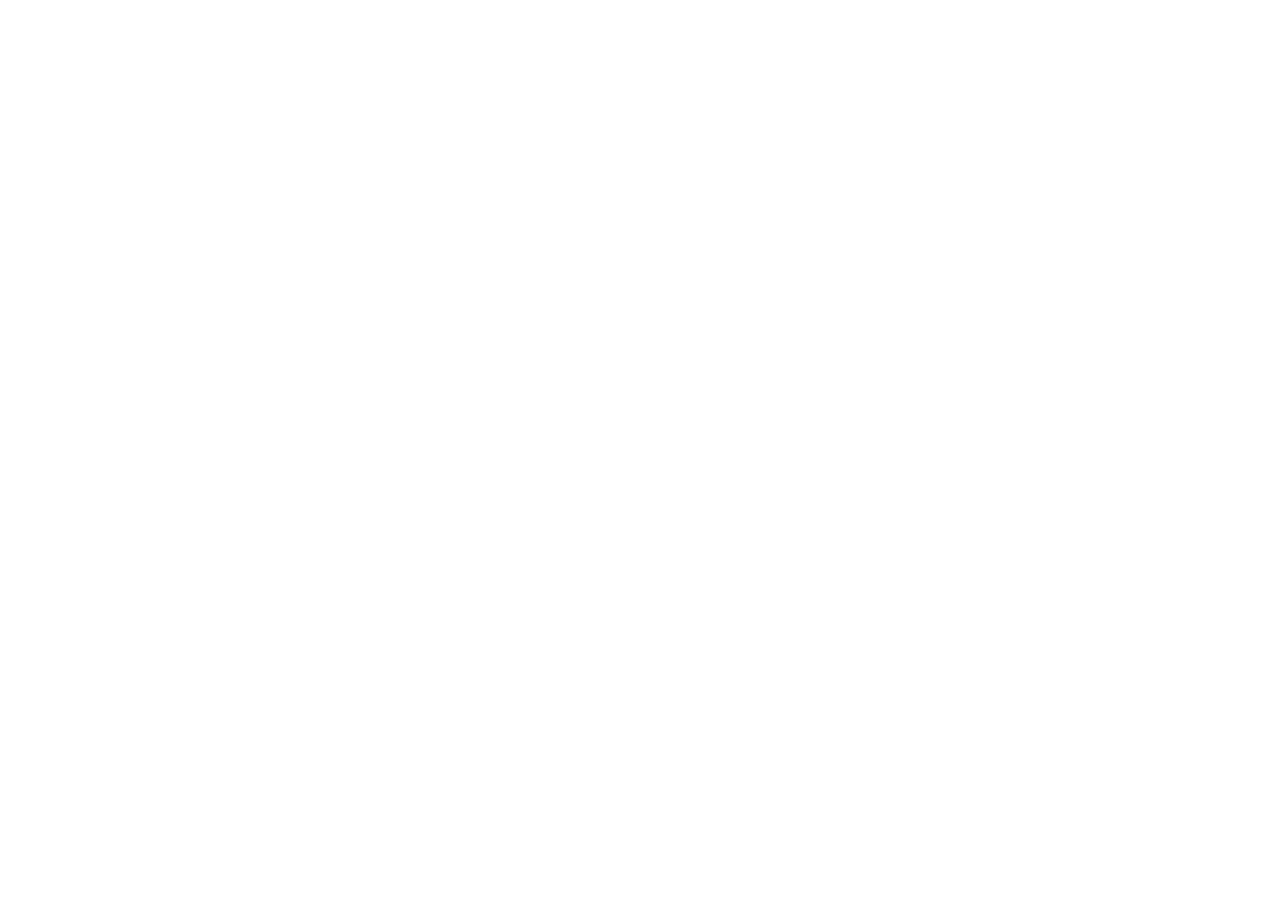
==== web_dev/zarakiAD/ad/index.html @ eed58beb "index.html boilerplat of zarakiAd" ====
<!DOCTYPE html>
<html>
<head>
    <title> Zaraki Blood Potion </title>
    <meta charset="utf-8">
    <link rel="stylesheet" href="">
    <script src="" defer></script>
</head>
<body>
    
</body>
</html>
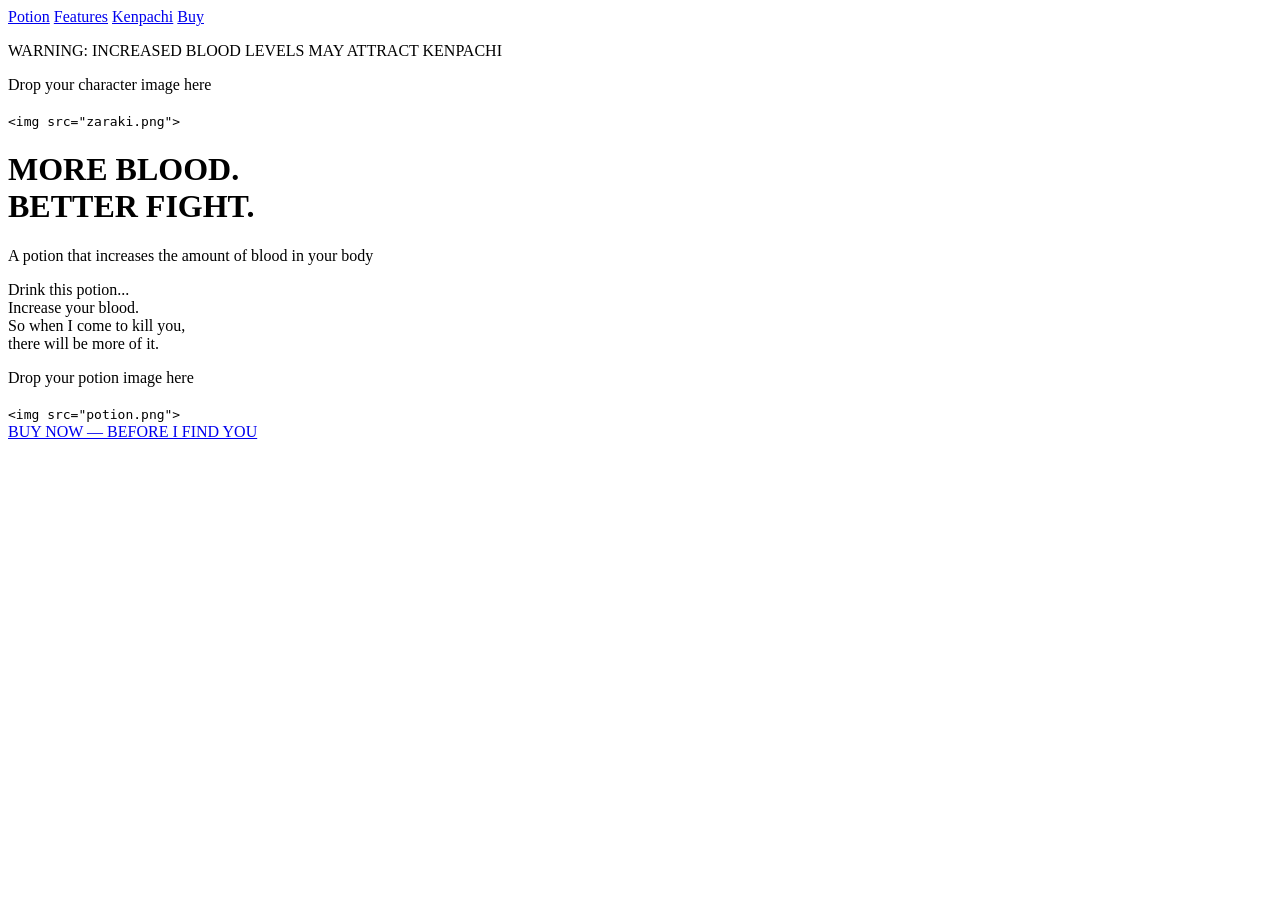
==== commit de7b173d: "12 june 2026 21:58" ====
--- a/web_dev/zarakiAD/ad/index.html
+++ b/web_dev/zarakiAD/ad/index.html
@@ -1,12 +1,68 @@
 <!DOCTYPE html>
-<html>
+<html lang="en">
 <head>
-    <title> Zaraki Blood Potion </title>
-    <meta charset="utf-8">
-    <link rel="stylesheet" href="">
-    <script src="" defer></script>
+  <meta charset="UTF-8" />
+  <meta name="viewport" content="width=device-width, initial-scale=1.0"/>
+  <title>Blood Potion</title>
+  <link href="https://fonts.googleapis.com/css2?family=Bebas+Neue&family=Cinzel:wght@400;700&family=IM+Fell+English:ital@0;1&display=swap" rel="stylesheet"/>
+  <link rel="stylesheet" href="style.css"/>
 </head>
 <body>
-    
+  <div class="page">
+    <div class="drip-bar"></div>
+
+    <!-- NAVBAR -->
+    <nav>
+      <a href="#">Potion</a>
+      <a href="#">Features</a>
+      <a href="#">Kenpachi</a>
+      <a href="#">Buy</a>
+    </nav>
+
+    <!-- VERTICAL WARNING TEXT -->
+    <p class="warning-text">WARNING: INCREASED BLOOD LEVELS MAY ATTRACT KENPACHI</p>
+
+    <!-- HERO -->
+    <div class="hero">
+
+      <!-- LEFT: Character -->
+      <div class="char-wrap">
+        <!-- Replace with: <img src="zaraki.png" alt="Kenpachi" /> -->
+        <div class="char-placeholder">
+          Drop your character image here<br><br>
+          <code>&lt;img src="zaraki.png"&gt;</code>
+        </div>
+      </div>
+
+      <!-- CENTER: Text -->
+      <div class="center-content">
+        <h1 class="headline">
+          MORE <span class="blood">BLOOD.</span><br>BETTER FIGHT.
+        </h1>
+        <p class="subhead">A potion that increases the amount of blood in your body</p>
+
+        <div class="quote-block">
+          <p>
+            Drink this potion...<br>
+            Increase your blood.<br>
+            So when I come to kill you,<br>
+            there will be more of it.
+          </p>
+        </div>
+      </div>
+
+      <!-- RIGHT: Potion + CTA -->
+      <div class="potion-wrap">
+        <!-- Replace with: <img src="potion.png" alt="Blood Potion" /> -->
+        <div class="potion-placeholder">
+          Drop your potion image here<br><br>
+          <code>&lt;img src="potion.png"&gt;</code>
+        </div>
+
+        <a href="#" class="cta">BUY NOW — BEFORE I FIND YOU</a>
+      </div>
+
+    </div>
+  </div>
 </body>
-</html>+</html>
